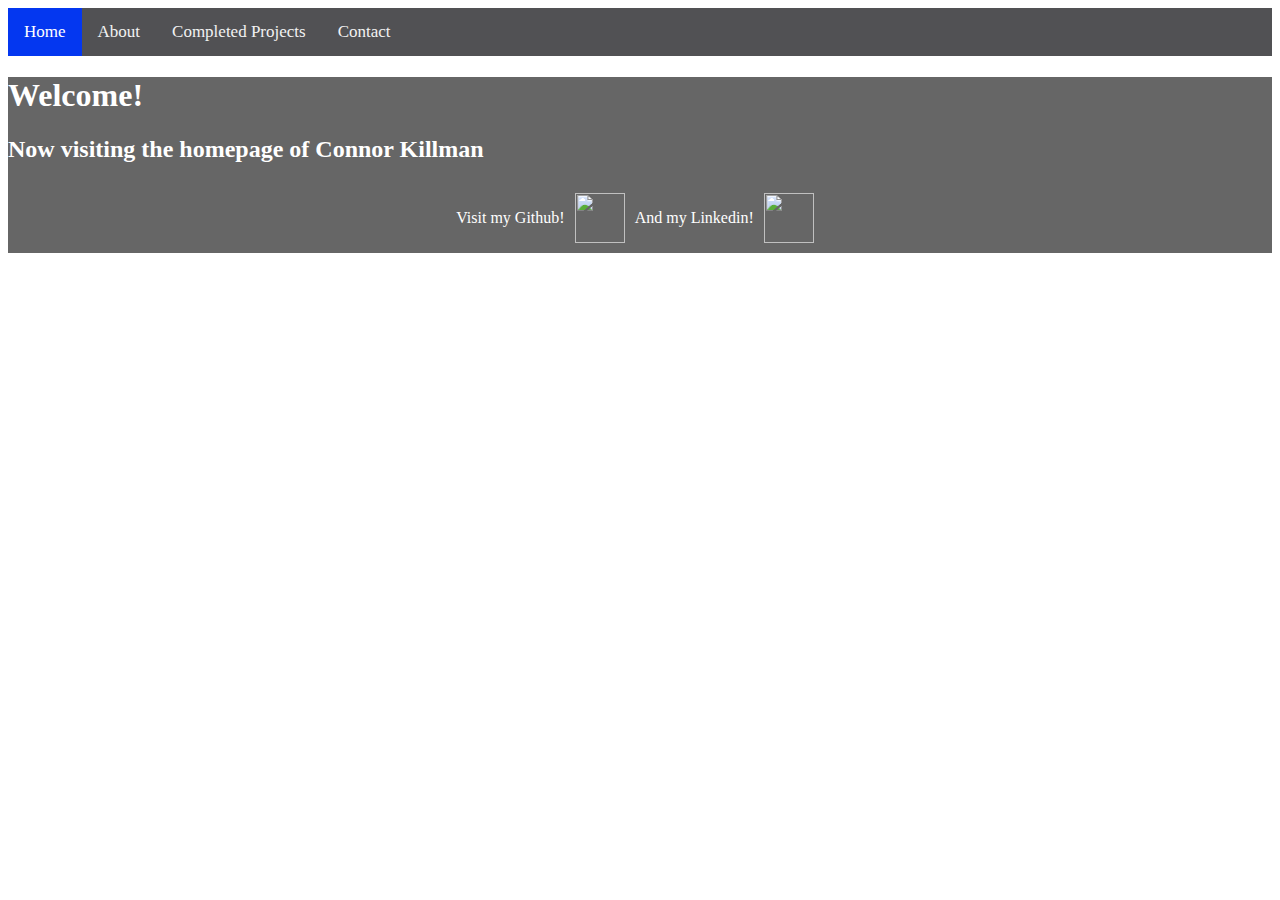
==== index.html @ f0316c96 "Add files via upload" ====
<!DOCTYPE html>
<html lang="en" dir="ltr">
  <head>
	<meta charset="UTF-8">
	<meta name="viewport" content="width=device-width, initial-scale=1">
    <title>Contact Page</title>
	<link rel="stylesheet" href="mainstyle.css">
<!--Start CSS-->
<style>
	#topBackground {
		background-color: rgba(0,0,0,0.6);
	}
	#textBody {
		color:white;
	}
	#links {
		display: flex;
		width: fit-content;
		height: fit-content;
		justify-content: center;
		align-items: center;
	}
	.container {
		display: flex;
		justify-content: center;
	}
</style>
<!--End CSS-->
<!--Start HTML Proper-->
<div>
	<!--Navigation/Header Bar-->
	<div class="navhead">
		<a class="select" href="home.html">Home</a>
		<a href="about.html">About</a>
		<a href="#projects">Completed Projects</a>
		<a href="contact.html">Contact</a>
	</div>
	<!--Begin Page-->
	<!--Background-->
	<div id="topBackground">
		<div id="textBody">
			<h1 class="Title">Welcome!</h1>
			<h2>Now visiting the homepage of Connor Killman</h2>
			<center>
			<div style="margin:0px;width:50%;">
				<div class="body" id="links">
					<p>Visit my Github!</p>
					<a class="picture" href="https://github.com/Connor-Killman">
						<img class="picture" src="https://github.githubassets.com/images/modules/logos_page/GitHub-Mark.png" width="50px" height="50px">
					</a>	
					<p>And my Linkedin!</p>
					<a class="picture" href="https://Linkedin.com/in/connor-killman">
						<img class="picture" src="https://upload.wikimedia.org/wikipedia/commons/thumb/c/ca/LinkedIn_logo_initials.png/768px-LinkedIn_logo_initials.png" width="50px" height="50px">
					</a>	
				</div>
			</div>
			</center>
		</div>
	</div>
</div>
<!--End HTML Proper-->
---- mainstyle.css ----
/* Background colour for the Nav Bar */
	.navhead {
		overflow: hidden;
		background-color: #515154;
		margin-bottom: 0px;
		padding-bottom:0px;
	}

	/* Style the links inside the navigation bar */
	.navhead a  {
		float: left;
		color: #f2f2f2;
		text-align: center;
		padding: 14px 16px;
		text-decoration: none;
		font-size: 17px;
	}

	/* Change the color of links on hover */
	.navhead a:hover {
		background-color: #111;
	
	}
	
	/* Add a color to the active/current link */
	.navhead a.select {
		background-color: #0437F0;
		color: white;
	}
	
	/*Add picture Borders*/
	.pictureSpot {
	background-color: #555;
	}
	
	/*Picture Setup*/
	.picture {
		margin-left: 5px;
		margin-right: 5px;
		margin-top: 5px;
		margin-bottom: 5px;
		padding: 0pt;
	}
	/*body text style*/
	#body {
		font-size: 18px;
	}
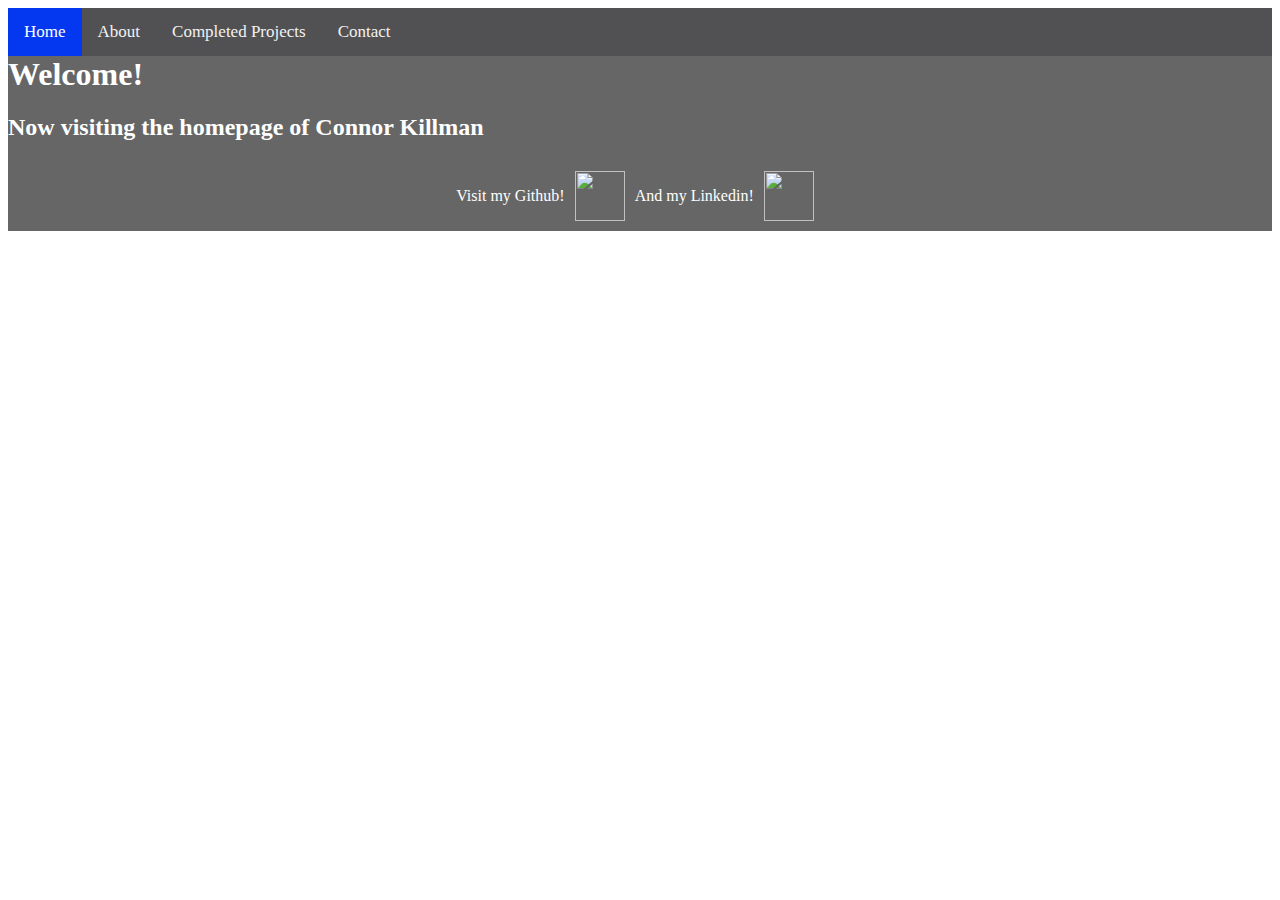
==== commit 5229af1e: "Fix Title" ====
--- a/index.html
+++ b/index.html
@@ -39,7 +39,7 @@
 	<!--Background-->
 	<div id="topBackground">
 		<div id="textBody">
-			<h1 class="Title">Welcome!</h1>
+			<h1 class="title">Welcome!</h1>
 			<h2>Now visiting the homepage of Connor Killman</h2>
 			<center>
 			<div style="margin:0px;width:50%;">
--- a/mainstyle.css
+++ b/mainstyle.css
@@ -44,4 +44,8 @@
 	/*body text style*/
 	#body {
 		font-size: 18px;
+	}
+
+	.title {
+		margin-top: 0px;
 	}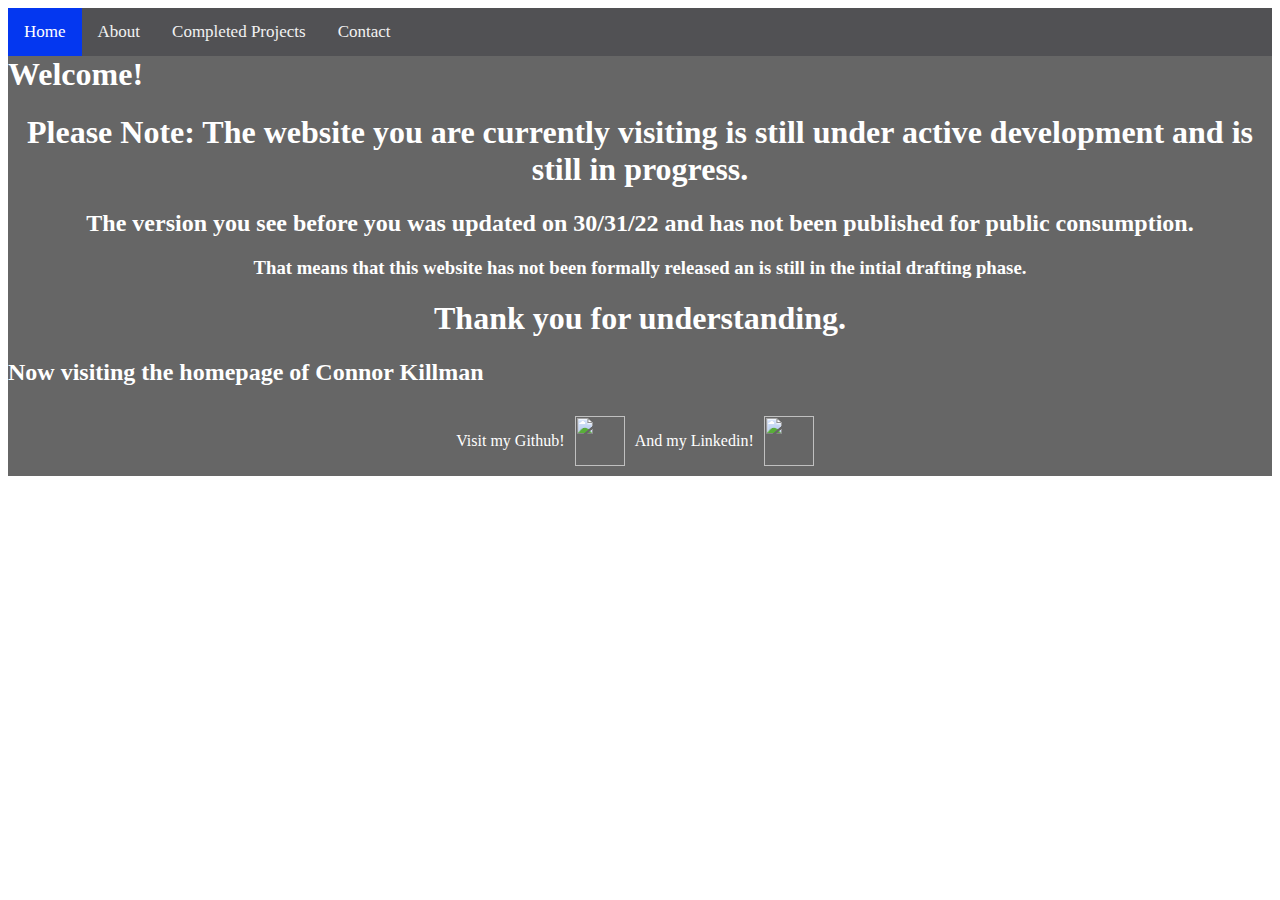
==== commit 09f0e105: "Creation of the the 'in development' banner" ====
--- a/index.html
+++ b/index.html
@@ -40,6 +40,12 @@
 	<div id="topBackground">
 		<div id="textBody">
 			<h1 class="title">Welcome!</h1>
+			<center>
+				<h1>Please Note: The website you are currently visiting is still under active development and is still in progress.</h1>
+				<h2>The version you see before you was updated on 30/31/22 and has not been published for public consumption.</h2>
+				<h3>That means that this website has not been formally released an is still in the intial drafting phase.</h3>
+				<h1>Thank you for understanding.</h1>
+				</h1></center>
 			<h2>Now visiting the homepage of Connor Killman</h2>
 			<center>
 			<div style="margin:0px;width:50%;">
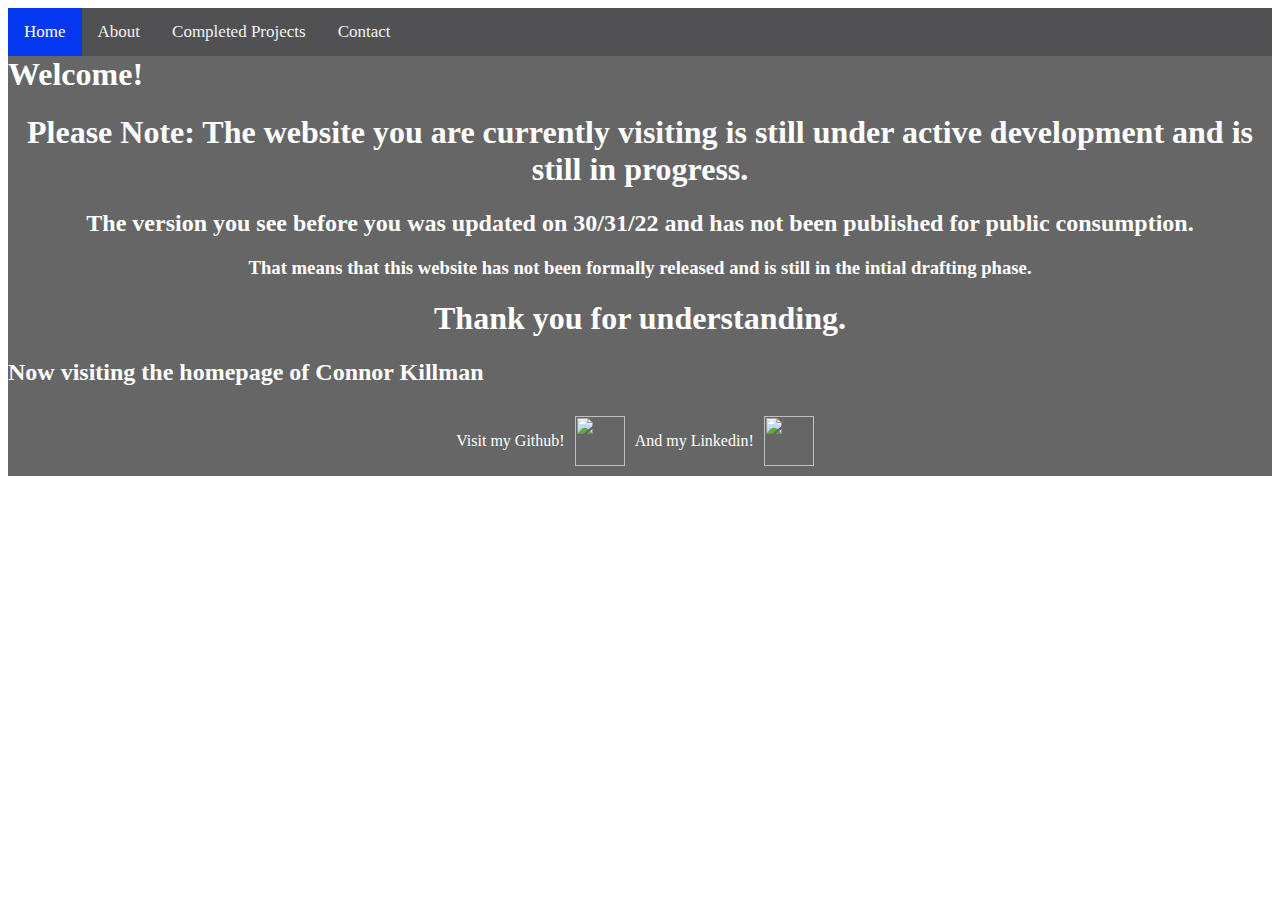
==== commit 3687c8c6: "Creation of the 'In Development' Banner" ====
--- a/index.html
+++ b/index.html
@@ -43,7 +43,7 @@
 			<center>
 				<h1>Please Note: The website you are currently visiting is still under active development and is still in progress.</h1>
 				<h2>The version you see before you was updated on 30/31/22 and has not been published for public consumption.</h2>
-				<h3>That means that this website has not been formally released an is still in the intial drafting phase.</h3>
+				<h3>That means that this website has not been formally released and is still in the intial drafting phase.</h3>
 				<h1>Thank you for understanding.</h1>
 				</h1></center>
 			<h2>Now visiting the homepage of Connor Killman</h2>
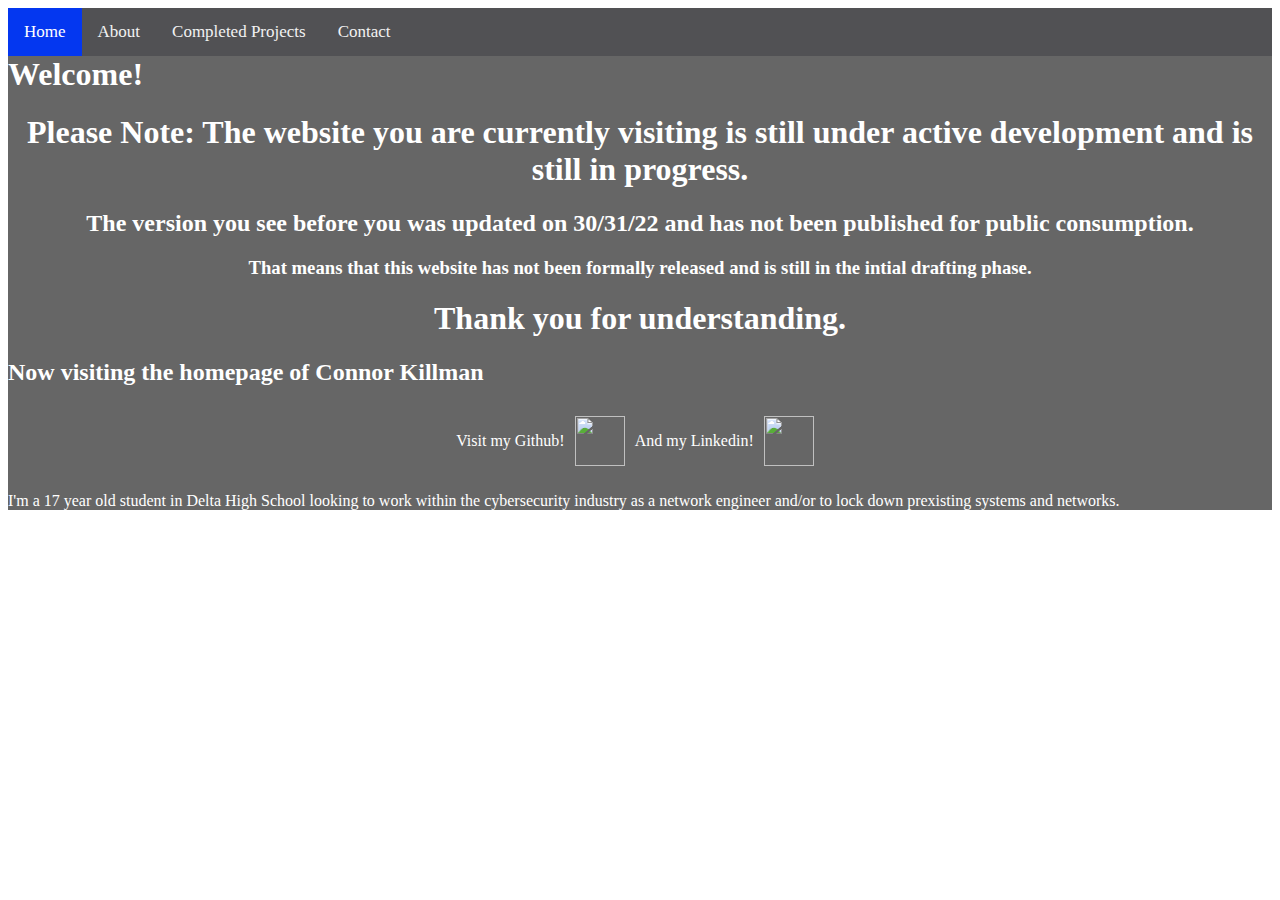
==== commit 4b598f09: "Add files via upload" ====
--- a/index.html
+++ b/index.html
@@ -30,9 +30,9 @@
 <div>
 	<!--Navigation/Header Bar-->
 	<div class="navhead">
-		<a class="select" href="home.html">Home</a>
+		<a class="select" href="index.html">Home</a>
 		<a href="about.html">About</a>
-		<a href="#projects">Completed Projects</a>
+		<a href="comproj.html">Completed Projects</a>
 		<a href="contact.html">Contact</a>
 	</div>
 	<!--Begin Page-->
@@ -45,22 +45,26 @@
 				<h2>The version you see before you was updated on 30/31/22 and has not been published for public consumption.</h2>
 				<h3>That means that this website has not been formally released and is still in the intial drafting phase.</h3>
 				<h1>Thank you for understanding.</h1>
-				</h1></center>
+			</center>
 			<h2>Now visiting the homepage of Connor Killman</h2>
 			<center>
-			<div style="margin:0px;width:50%;">
-				<div class="body" id="links">
-					<p>Visit my Github!</p>
-					<a class="picture" href="https://github.com/Connor-Killman">
-						<img class="picture" src="https://github.githubassets.com/images/modules/logos_page/GitHub-Mark.png" width="50px" height="50px">
-					</a>	
-					<p>And my Linkedin!</p>
-					<a class="picture" href="https://Linkedin.com/in/connor-killman">
-						<img class="picture" src="https://upload.wikimedia.org/wikipedia/commons/thumb/c/ca/LinkedIn_logo_initials.png/768px-LinkedIn_logo_initials.png" width="50px" height="50px">
-					</a>	
+				<div style="margin:0px;width:50%;">
+					<div class="body" id="links">
+						<p>Visit my Github!</p>
+						<a class="picture" href="https://github.com/Connor-Killman">
+							<img class="picture" src="https://github.githubassets.com/images/modules/logos_page/GitHub-Mark.png" width="50px" height="50px">
+						</a>	
+						<p>And my Linkedin!</p>
+						<a class="picture" href="https://Linkedin.com/in/connor-killman">
+							<img class="picture" src="https://upload.wikimedia.org/wikipedia/commons/thumb/c/ca/LinkedIn_logo_initials.png/768px-LinkedIn_logo_initials.png" width="50px" height="50px">
+						</a>	
+					</div>
 				</div>
+			</center>
+			<div>
+				<p>I'm a 17 year old student in Delta High School looking to work within the cybersecurity industry as a network engineer and/or to lock down prexisting systems and networks.</p>			
+				
 			</div>
-			</center>
 		</div>
 	</div>
 </div>
--- a/mainstyle.css
+++ b/mainstyle.css
@@ -45,7 +45,7 @@
 	#body {
 		font-size: 18px;
 	}
-
+	
 	.title {
 		margin-top: 0px;
 	}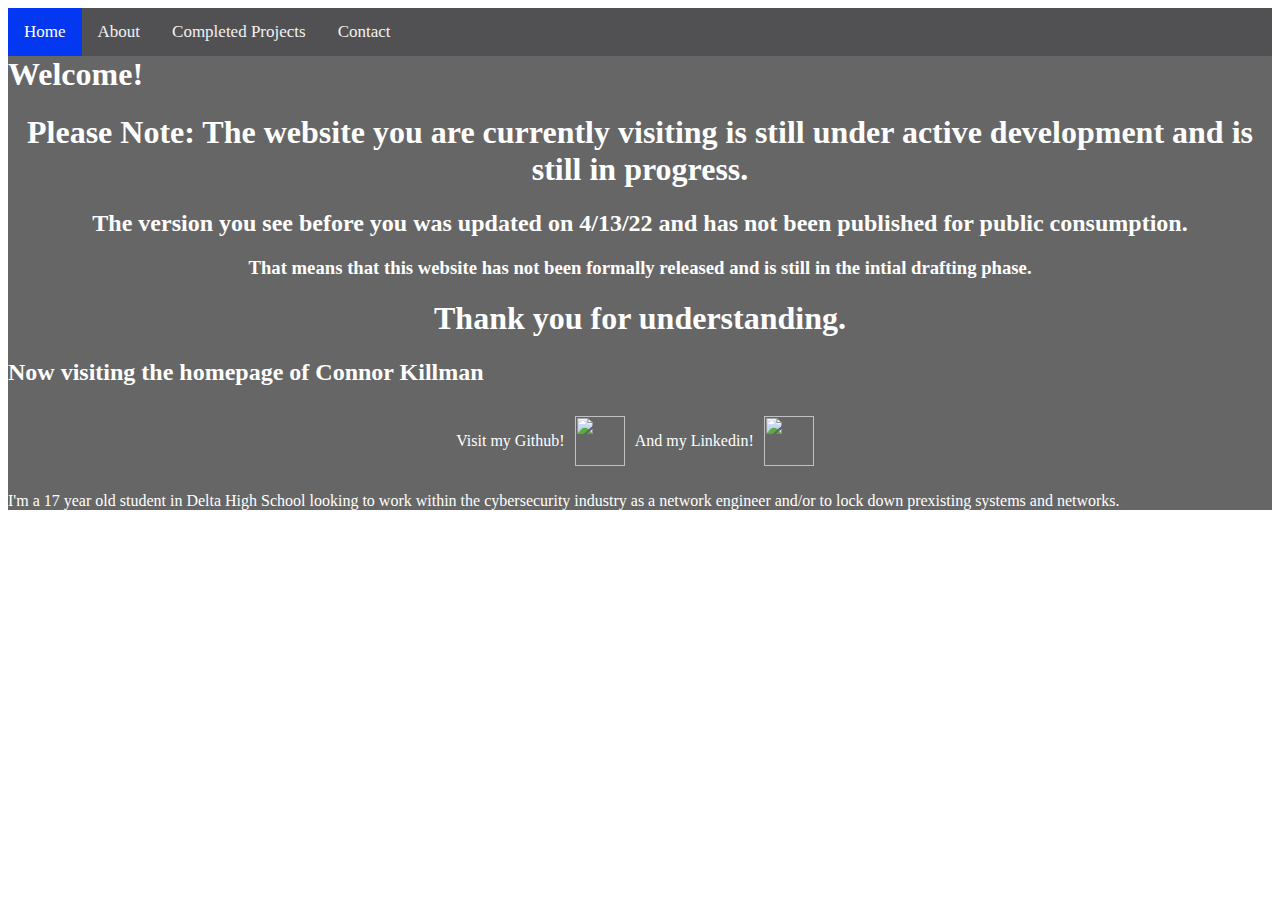
==== commit 3b67991d: "Add files via upload" ====
--- a/index.html
+++ b/index.html
@@ -42,7 +42,7 @@
 			<h1 class="title">Welcome!</h1>
 			<center>
 				<h1>Please Note: The website you are currently visiting is still under active development and is still in progress.</h1>
-				<h2>The version you see before you was updated on 30/31/22 and has not been published for public consumption.</h2>
+				<h2>The version you see before you was updated on 4/13/22 and has not been published for public consumption.</h2>
 				<h3>That means that this website has not been formally released and is still in the intial drafting phase.</h3>
 				<h1>Thank you for understanding.</h1>
 			</center>
